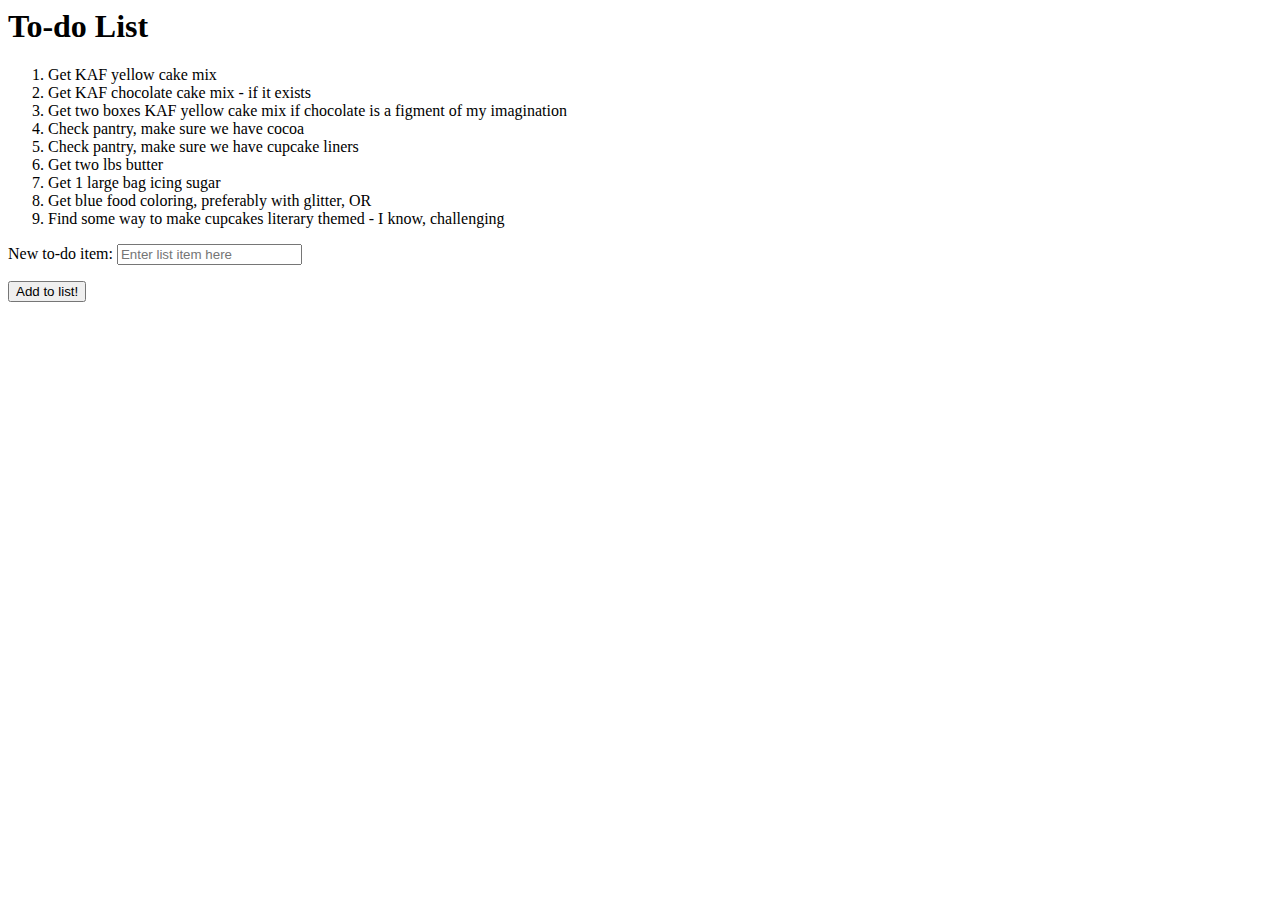
==== public/TODO_List.html @ 05fc06df "Added public folder" ====
<html>
<head>
	<title>I am to-do list</title>
</head>
<body>
<h1>To-do List</h1>
<p>
	<ol>
		<li>Get KAF yellow cake mix</li>
		<li>Get KAF chocolate cake mix - if it exists</li>
		<li>Get two boxes KAF yellow cake mix if chocolate is a figment of my imagination</li>
		<li>Check pantry, make sure we have cocoa</li>
		<li>Check pantry, make sure we have cupcake liners</li>
		<li>Get two lbs butter</li>
		<li>Get 1 large bag icing sugar</li>
		<li>Get blue food coloring, preferably with glitter, OR</li>
		<li>Find some way to make cupcakes literary themed - I know, challenging</li>
	</ol>
<form method="POST" action="http://requestb.in/xv3dbzxv">
	<p>
		<label for="addtodo">New to-do item:</label>
		<input id="addtodo" name="addtodo" type="text" placeholder="Enter list item here">
	</p>
	<p>
		<button name="submitlist" type="submit">Add to list!</button>
	</p>
</form>
</body>
</html>
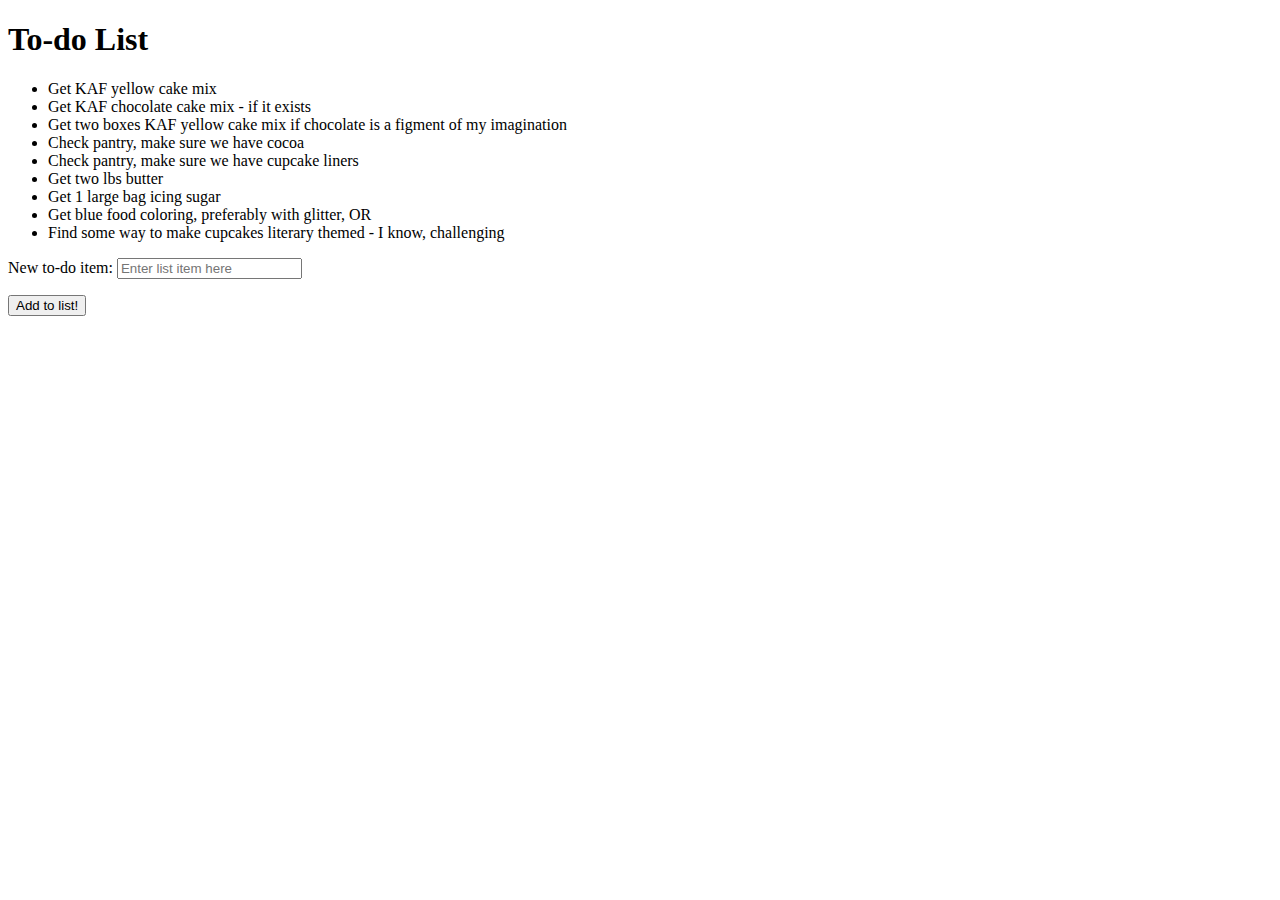
==== commit 5eca1387: "Commit EVERYTHING for review" ====
--- a/public/TODO_List.html
+++ b/public/TODO_List.html
@@ -1,11 +1,13 @@
+<!DOCTYPE html>
 <html>
 <head>
 	<title>I am to-do list</title>
+	<link rel="stylesheet" href="/css/todo_style.css">
 </head>
 <body>
-<h1>To-do List</h1>
-<p>
-	<ol>
+<h1 class="float">To-do List</h1>
+<div id="container">
+	<ul>
 		<li>Get KAF yellow cake mix</li>
 		<li>Get KAF chocolate cake mix - if it exists</li>
 		<li>Get two boxes KAF yellow cake mix if chocolate is a figment of my imagination</li>
@@ -15,14 +17,15 @@
 		<li>Get 1 large bag icing sugar</li>
 		<li>Get blue food coloring, preferably with glitter, OR</li>
 		<li>Find some way to make cupcakes literary themed - I know, challenging</li>
-	</ol>
+	</ul>
+</div>
 <form method="POST" action="http://requestb.in/xv3dbzxv">
 	<p>
 		<label for="addtodo">New to-do item:</label>
-		<input id="addtodo" name="addtodo" type="text" placeholder="Enter list item here">
+		<input id="addtodo" name="addtodo" type="text" placeholder="Enter list item here" />
 	</p>
 	<p>
-		<button name="submitlist" type="submit">Add to list!</button>
+		<button class="button" name="submitlist" type="submit">Add to list!</button>
 	</p>
 </form>
 </body>
